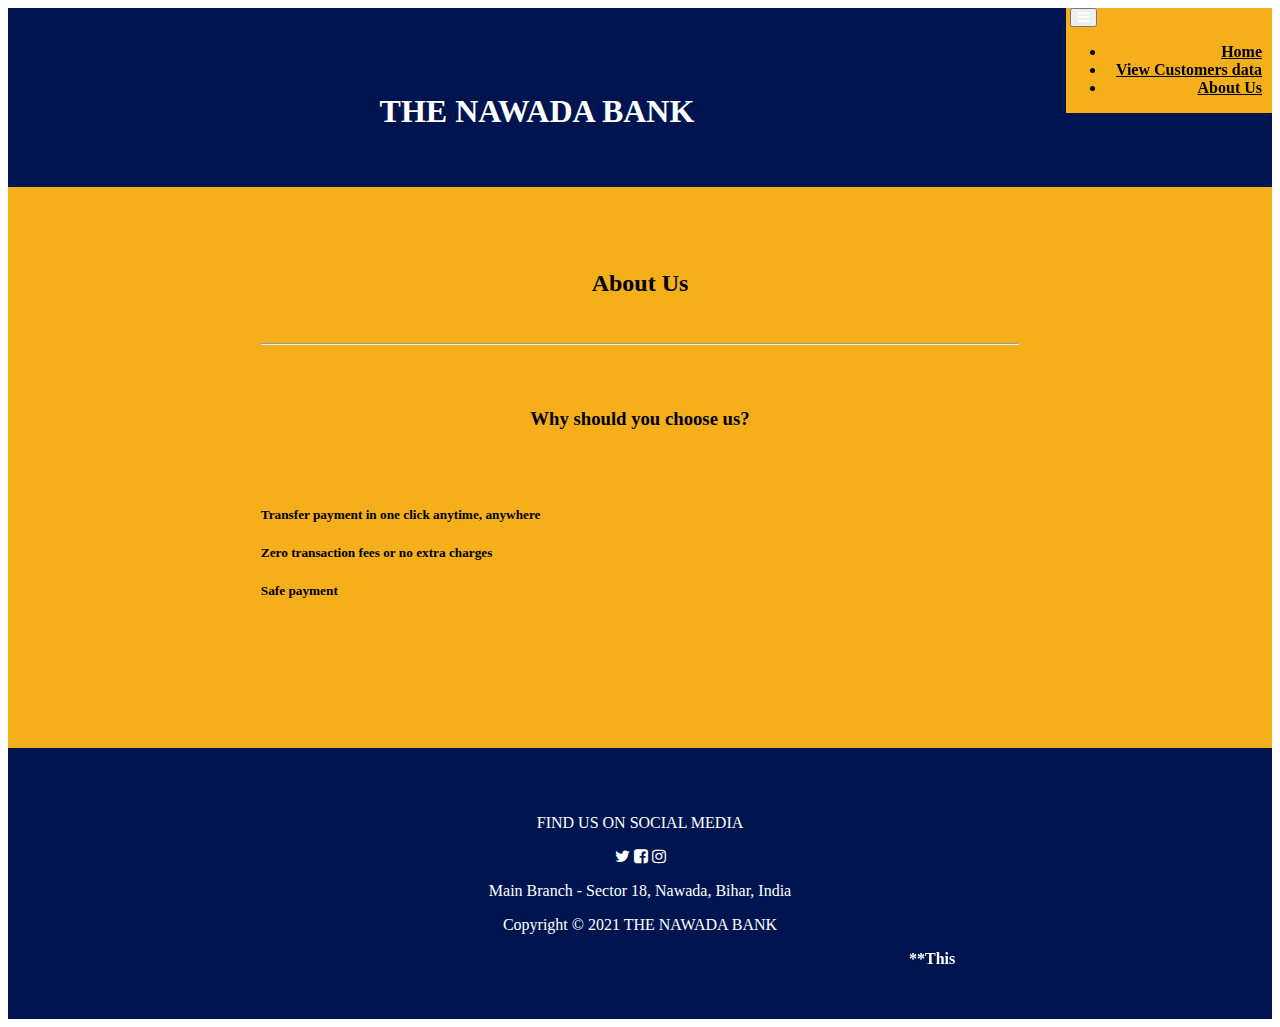
==== about.html @ 4586a886 "Create about.html" ====
<html>
<head>
<title>About | The Nawada Bank</title>
<link rel="shortcut icon" type="image/jpeg" href="favicon-bank.png">
<link rel="stylesheet" href="style/about.css" >
<link rel="stylesheet" href="https://cdn.jsdelivr.net/npm/bootstrap@4.5.3/dist/css/bootstrap.min.css" integrity="sha384-TX8t27EcRE3e/ihU7zmQxVncDAy5uIKz4rEkgIXeMed4M0jlfIDPvg6uqKI2xXr2" crossorigin="anonymous">
  <link href="https://fonts.googleapis.com/css2?family=Ubuntu&display=swap" rel="stylesheet">
  <link href="https://fonts.googleapis.com/css2?family=Montserrat:ital,wght@1,300&display=swap" rel="stylesheet">
</head>
<body>
<section id="nav-bar">
<nav class="navbar navbar-expand-lg navbar-light">
  <a class="navbar-brand" href="#"><img src=""></a>
  <button class="navbar-toggler" type="button" data-toggle="collapse" data-target="#navbarNav" aria-controls="navbarNav" aria-expanded="false" aria-label="Toggle navigation">
    <i class="fa fa-bars"="true"></i>
  </button>
  <div class="collapse navbar-collapse" id="navbarNavDropdown">
       <ul class="navbar-nav">
           <li class="nav-item">
		   <a class="nav-link" href="index.html">Home</a>
           </li>
           <li class="nav-item">
                <a class="nav-link" href="customer.html">View Customers data</a>
           </li>
           <li class="nav-item">
                <a class="nav-link" href="about.html">About Us<span class="sr-only">(current)</span></a>
           </li>
	  </ul>
  </div>
</nav>
</section>
<section id="main" class="coloured-section">
  <h1>THE NAWADA BANK</h1><br><br>
</section>
<div class="about">
  <h2><b>About Us</b></h2><br><hr><br><br>
  <h3> Why should you choose us?</h3><br><br>
  <h5>Transfer payment in one click anytime, anywhere</h5>
  <h5>Zero transaction fees or no extra charges</h5>
  <h5>Safe payment</h5>
</div>
<footer id="footer" class="coloured-section">
  <p>FIND US ON SOCIAL MEDIA</p>
<link rel="stylesheet" href="https://cdnjs.cloudflare.com/ajax/libs/font-awesome/4.7.0/css/font-awesome.min.css">
    <i class="social-icon fa fa-twitter" aria-hidden="true"></i>    
    <i class="social-icon fa fa-facebook-square"aria-hidden></i>
    <i class="social-icon fa fa-instagram" aria-hidden="true"></i>
		<p>Main Branch - Sector 18, Nawada, Bihar, India<p><p>Copyright © 2021 THE NAWADA BANK</p>
	        <marquee><b>**This website is only for educational/project purpose, Also the name "The Golden Bank" is just random**</b></marquee>
  </footer>
  </body>
</html>
---- style/about.css ----
#nav-bar{background-color:#F4AF1B; position: sticky; top:0; z-index:10; float: right;}
.nav-link:hover{background-color: #00154f;}
.navbar{padding: 0 !important;}
.navbar-nav li{padding: 0 10px;}
.navbar-nav li a{color:rgb(0, 0, 0) !important; font-weight:600; float:right; text-align:left;}
.navbar-nav li a:hover{color:rgb(255, 255, 255) !important;}
.fa-bars{color:#fff; font-size:30p !important;}
.navbar-toggler{outline:none !important;}
.about{padding-left: 20%; padding-right: 20%; padding-top: 5%; padding-bottom: 10%; background-color: #F4AF1B;}
h2, h3{text-align: center;}
h5{text-align: left;}
#footer{background-color:#00154f; color:#fff; padding: 4% 25%; text-align: center;}
#main{text-align: center; background:#00154f; background-size: cover; color:rgb(255, 255, 255); padding-top:5%;}
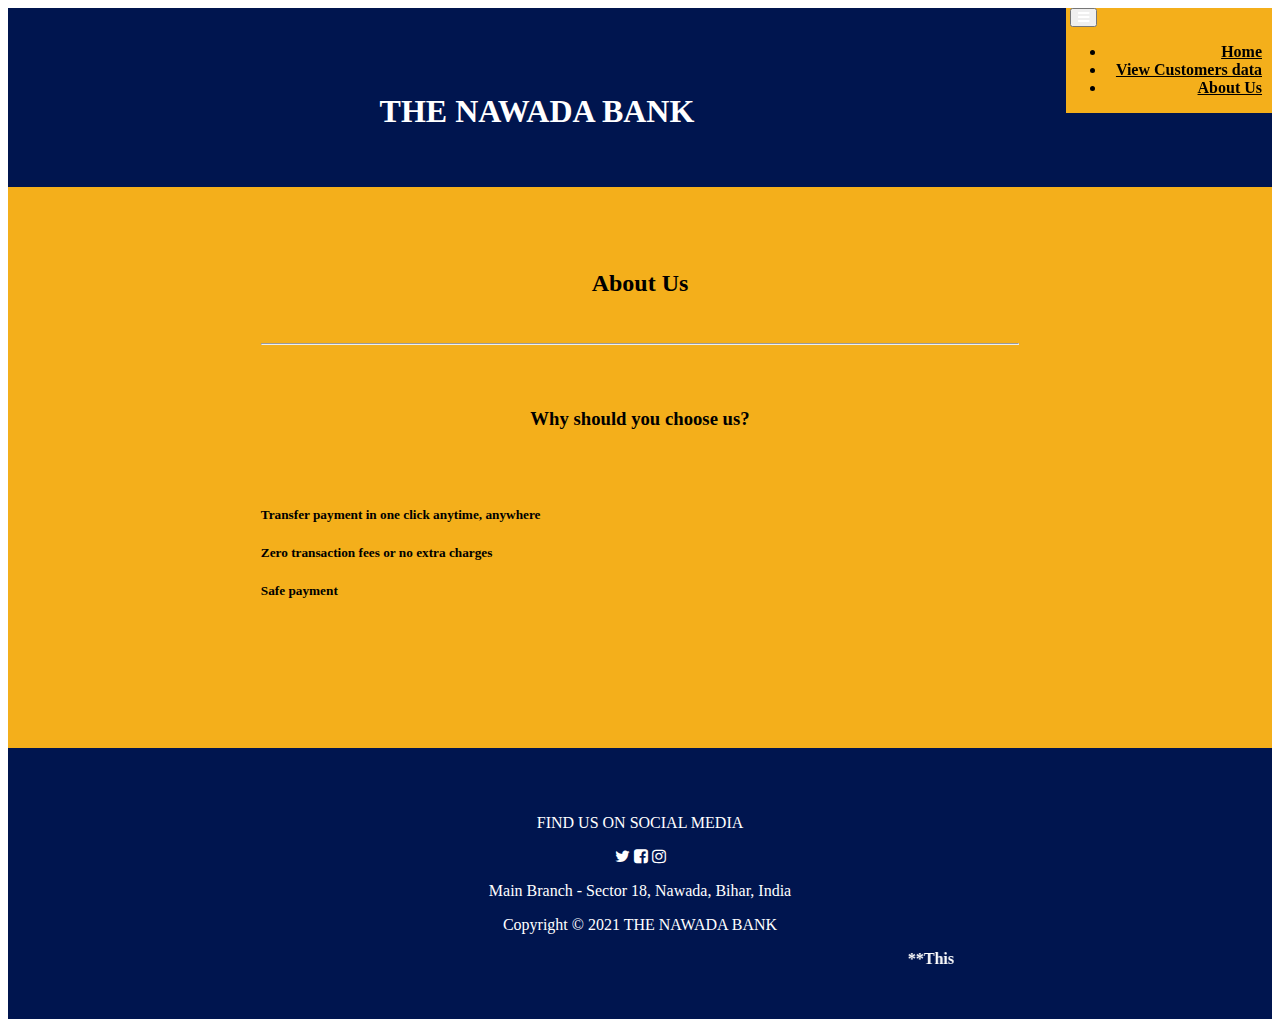
==== commit f36131f1: "Update about.html" ====
--- a/about.html
+++ b/about.html
@@ -46,7 +46,7 @@
     <i class="social-icon fa fa-facebook-square"aria-hidden></i>
     <i class="social-icon fa fa-instagram" aria-hidden="true"></i>
 		<p>Main Branch - Sector 18, Nawada, Bihar, India<p><p>Copyright © 2021 THE NAWADA BANK</p>
-	        <marquee><b>**This website is only for educational/project purpose, Also the name "The Golden Bank" is just random**</b></marquee>
+	        <marquee><b>**This website is only for educational/project purpose, Also the name "The Nawada Bank" is just random**</b></marquee>
   </footer>
   </body>
 </html>
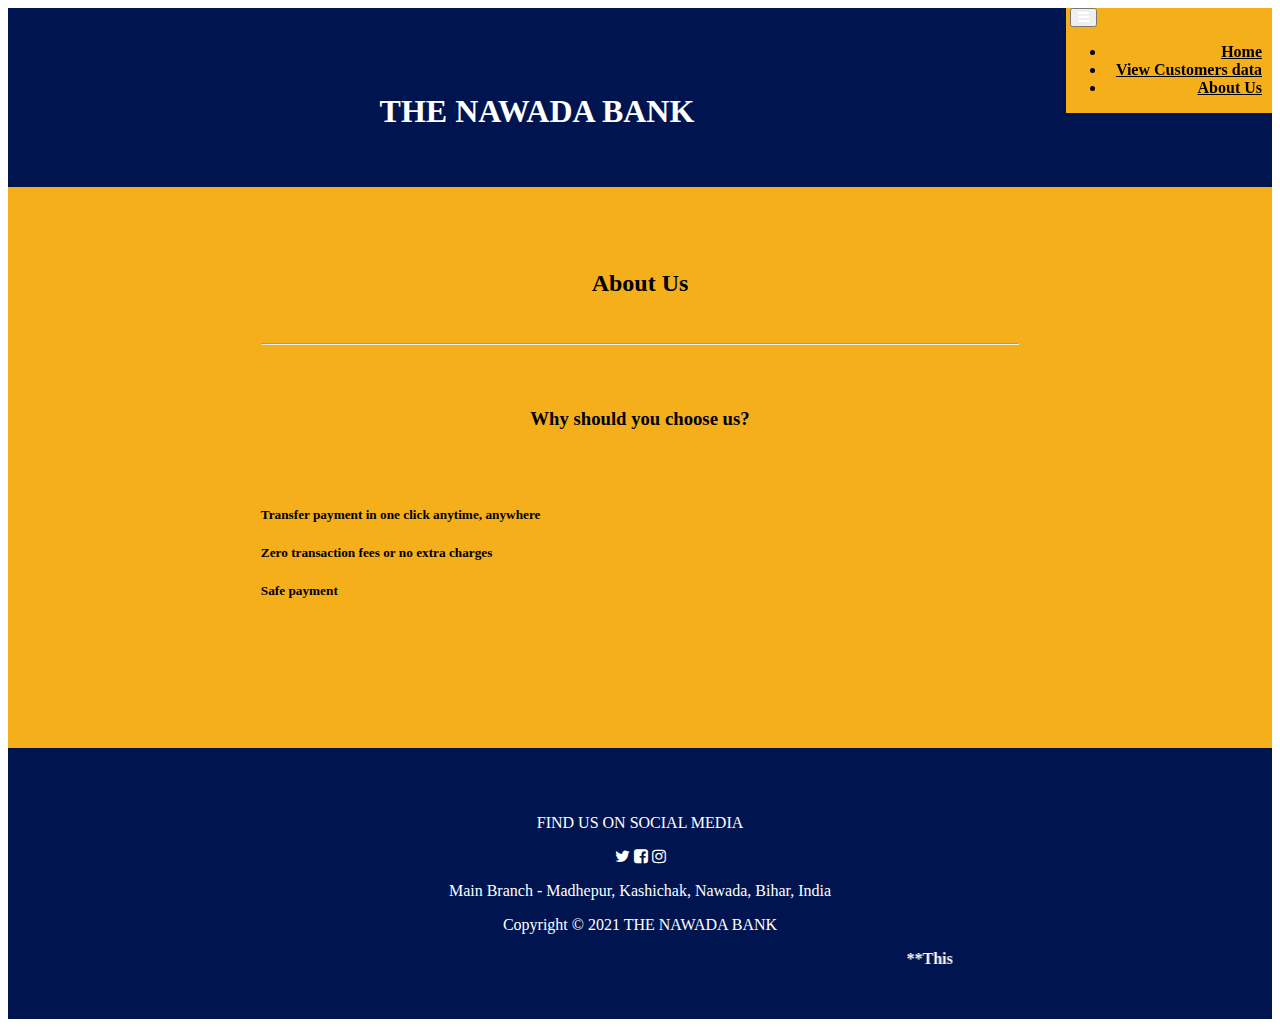
==== commit 7468fa71: "Update about.html" ====
--- a/about.html
+++ b/about.html
@@ -45,7 +45,7 @@
     <i class="social-icon fa fa-twitter" aria-hidden="true"></i>    
     <i class="social-icon fa fa-facebook-square"aria-hidden></i>
     <i class="social-icon fa fa-instagram" aria-hidden="true"></i>
-		<p>Main Branch - Sector 18, Nawada, Bihar, India<p><p>Copyright © 2021 THE NAWADA BANK</p>
+		<p>Main Branch - Madhepur, Kashichak, Nawada, Bihar, India<p><p>Copyright © 2021 THE NAWADA BANK</p>
 	        <marquee><b>**This website is only for educational/project purpose, Also the name "The Nawada Bank" is just random**</b></marquee>
   </footer>
   </body>
